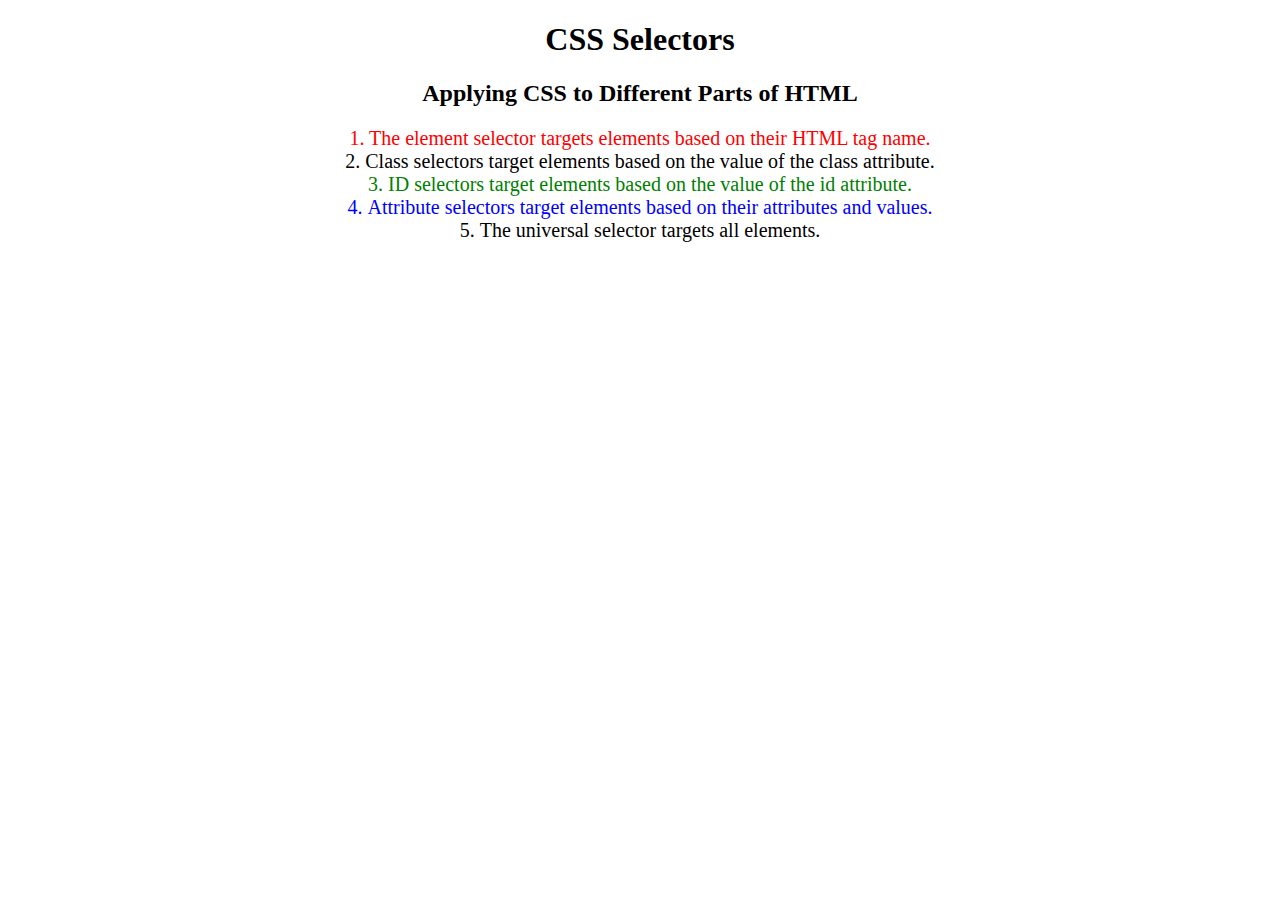
==== index.html @ 0d5de4a8 "Add files via upload" ====
<!DOCTYPE html>
<html lang="en">

<head>
  <meta charset="UTF-8">
  <title>CSS Selectors</title>
  <link rel="stylesheet" href="./style.css" />
</head>

<body>
  <h1>CSS Selectors</h1>
  <h2>Applying CSS to Different Parts of HTML</h2>
  <!-- TODO 1: Set the CSS for all paragraph tags to "color: red" -->
  <p class="note">1. The element selector targets elements based on their HTML tag name.</p>

  <ol>
    <!-- TODO 2: Set the CSS for all elements with a class of "note" to "font-size: 20px" -->
    <li class="note" value="2">Class selectors target elements based on the value of the class attribute.</li>

    <!-- TODO 3: Set the CSS for the element with an id of "id-selector-demo" to "color: green" -->
    <li class="note" id="id-selector-demo" value="3">ID selectors target elements based on the value of the id
      attribute.</li>

    <!-- TODO 4: Set the CSS for the li elements that have the "value" attribute set to "4" to have "color: blue" -->
    <li class="note" value="4">Attribute selectors target elements based on their attributes and values.</li>

    <!-- TODO 5: Set all elements to have "text-align: center" -->
    <li class="note" value="5">The universal selector targets all elements.</li>
  </ol>
</body>

</html>
---- style.css ----
ol {
  margin-left: -40px;
  margin-top: -20px;
  list-style-position: inside;
}

/* Write your CSS below, don't change the rules above. */


p {
  color: red;
}

.note {
  font-size: 20px;
}

#id-selector-demo {
  color: green;
}

li[value = "4"] {
  color: blue
}

* {
  text-align: center
}
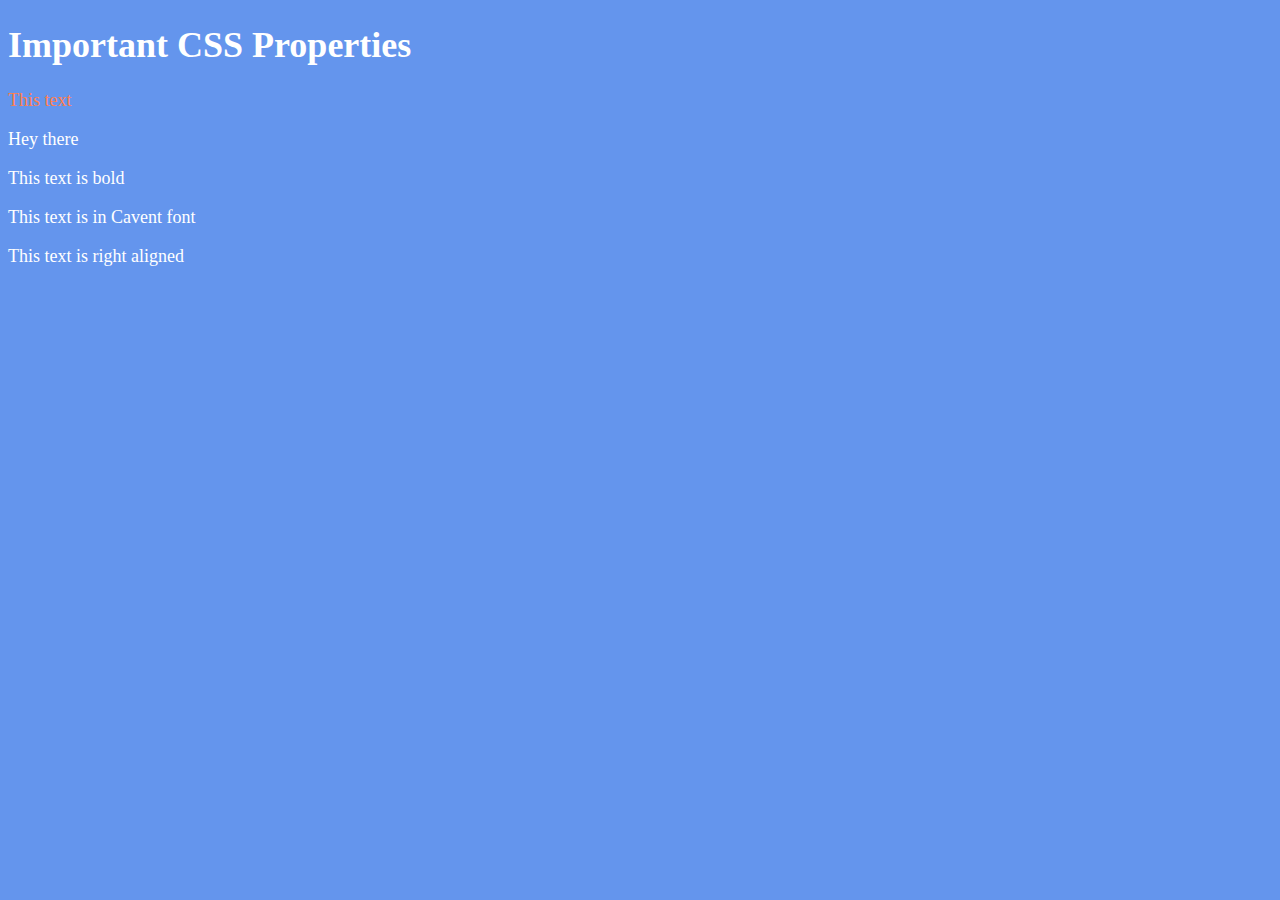
==== commit 6ee810d8: "Add files via upload" ====
--- a/index.html
+++ b/index.html
@@ -3,30 +3,52 @@
 
 <head>
   <meta charset="UTF-8">
-  <title>CSS Selectors</title>
-  <link rel="stylesheet" href="./style.css" />
+  <title>CSS Properties</title>
+  <style>
+    body {
+      background-color: cornflowerblue;
+      color: white;
+      font-size: 18px;
+    }
+
+  #color {
+    color: coral;
+  }
+
+  #size {
+    font-size: 2rem
+  }
+
+  #weight {
+    font-weight: 900;
+  }
+
+  #family{
+    font-family: 'Caveat', cursive;
+  }
+
+
+  #align{
+    text-align: right;
+  }
+
+  html {
+    font-size: 2rem;
+  }
+    
+  </style>
+  <link rel = 'preconnect' href='https://fonts.googleapis.com'>
+  <link rel = 'preconnect' href='https://fonts.gstatic.com' crossorigin>
+  <link href = 'https://fonts.googleapis.com/css2?family=Caveat&display=swap' rel = 'stylesheet'>
 </head>
 
 <body>
-  <h1>CSS Selectors</h1>
-  <h2>Applying CSS to Different Parts of HTML</h2>
-  <!-- TODO 1: Set the CSS for all paragraph tags to "color: red" -->
-  <p class="note">1. The element selector targets elements based on their HTML tag name.</p>
-
-  <ol>
-    <!-- TODO 2: Set the CSS for all elements with a class of "note" to "font-size: 20px" -->
-    <li class="note" value="2">Class selectors target elements based on the value of the class attribute.</li>
-
-    <!-- TODO 3: Set the CSS for the element with an id of "id-selector-demo" to "color: green" -->
-    <li class="note" id="id-selector-demo" value="3">ID selectors target elements based on the value of the id
-      attribute.</li>
-
-    <!-- TODO 4: Set the CSS for the li elements that have the "value" attribute set to "4" to have "color: blue" -->
-    <li class="note" value="4">Attribute selectors target elements based on their attributes and values.</li>
-
-    <!-- TODO 5: Set all elements to have "text-align: center" -->
-    <li class="note" value="5">The universal selector targets all elements.</li>
-  </ol>
+  <h1>Important CSS Properties</h1>
+  <p id = 'color'>This text</p>
+  <p id = 'font Size'>Hey there</p>
+  <p id = 'font Weight'>This text is bold</p>
+  <p id = 'font Family'>This text is in Cavent font</p>
+  <p id = 'text Align'>This text is right aligned</p>
 </body>
 
 </html>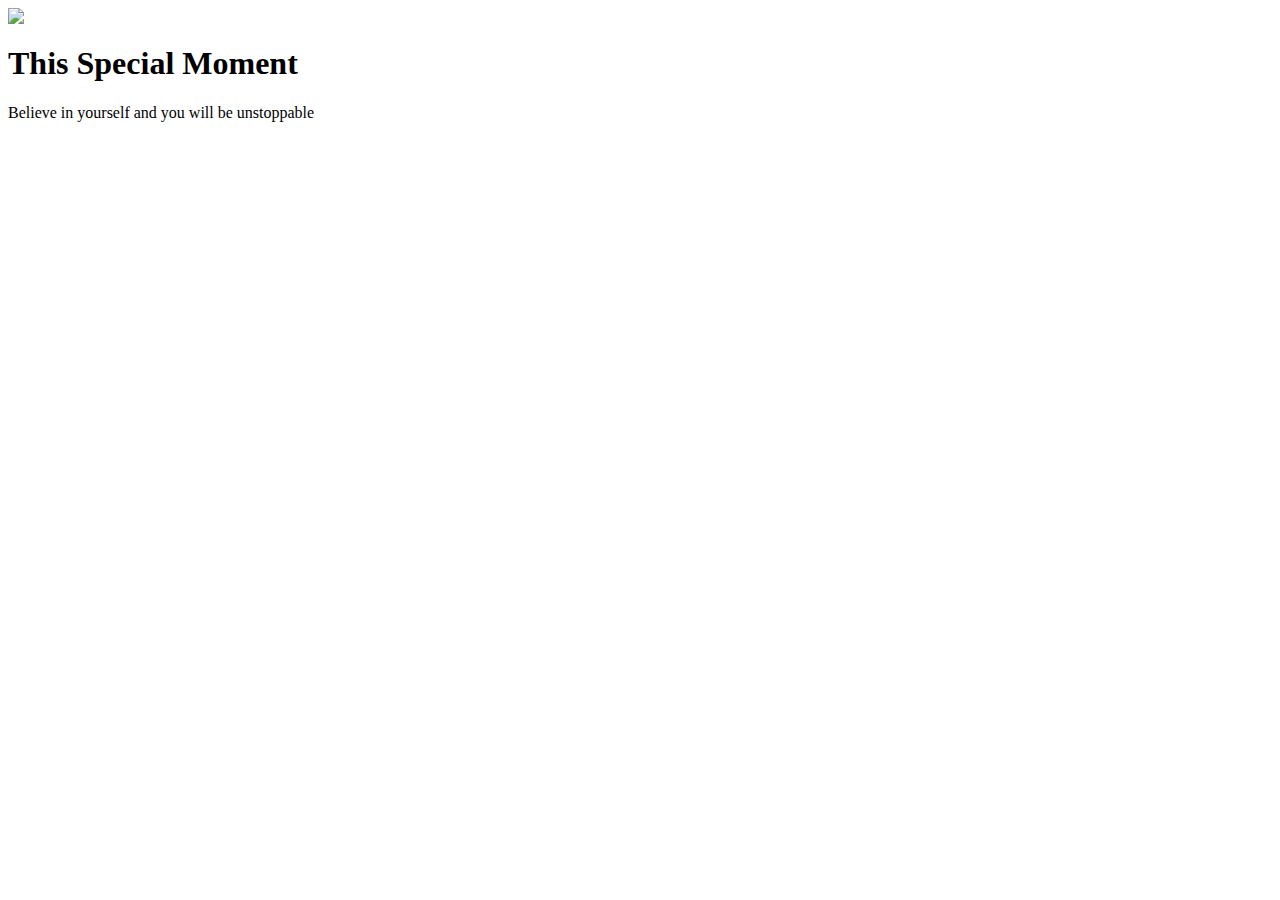
==== commit a667e2ea: "Add files via upload" ====
--- a/index.html
+++ b/index.html
@@ -1,54 +1,19 @@
-<!DOCTYPE html>
-<html lang="en">
+<DOCTYPE html>
+<html lang = 'en'>
 
 <head>
-  <meta charset="UTF-8">
-  <title>CSS Properties</title>
-  <style>
-    body {
-      background-color: cornflowerblue;
-      color: white;
-      font-size: 18px;
-    }
-
-  #color {
-    color: coral;
-  }
-
-  #size {
-    font-size: 2rem
-  }
-
-  #weight {
-    font-weight: 900;
-  }
-
-  #family{
-    font-family: 'Caveat', cursive;
-  }
-
-
-  #align{
-    text-align: right;
-  }
-
-  html {
-    font-size: 2rem;
-  }
-    
-  </style>
-  <link rel = 'preconnect' href='https://fonts.googleapis.com'>
-  <link rel = 'preconnect' href='https://fonts.gstatic.com' crossorigin>
-  <link href = 'https://fonts.googleapis.com/css2?family=Caveat&display=swap' rel = 'stylesheet'>
+  <meta charset = 'UTF-8'>
+  <title>Motivation Image</title>
+  <link rel = 'stylesheet' href = './solition.css'>
+  <link rel = 'preconnect' href = 'https://fonts.googleapis.com'>
+  <link rel = 'preconnect' href = 'https://fonts.gstatic.com' crossorigin>
+  <link href = 'https://fonts.googleapis.com/css2?family=Libre+Baskerville&display=swap' rel = 'stylesheet'>
 </head>
 
-<body>
-  <h1>Important CSS Properties</h1>
-  <p id = 'color'>This text</p>
-  <p id = 'font Size'>Hey there</p>
-  <p id = 'font Weight'>This text is bold</p>
-  <p id = 'font Family'>This text is in Cavent font</p>
-  <p id = 'text Align'>This text is right aligned</p>
+<div class = 'poster'>
+  <img class = 'Motivation-img' src = ./gg.jpg/  src = 'Motivation to push forward'>
+  <h1>This Special Moment</h1>
+  <p>Believe in yourself and you will be unstoppable</p>
+</div>
 </body>
-
-</html>+</html>
